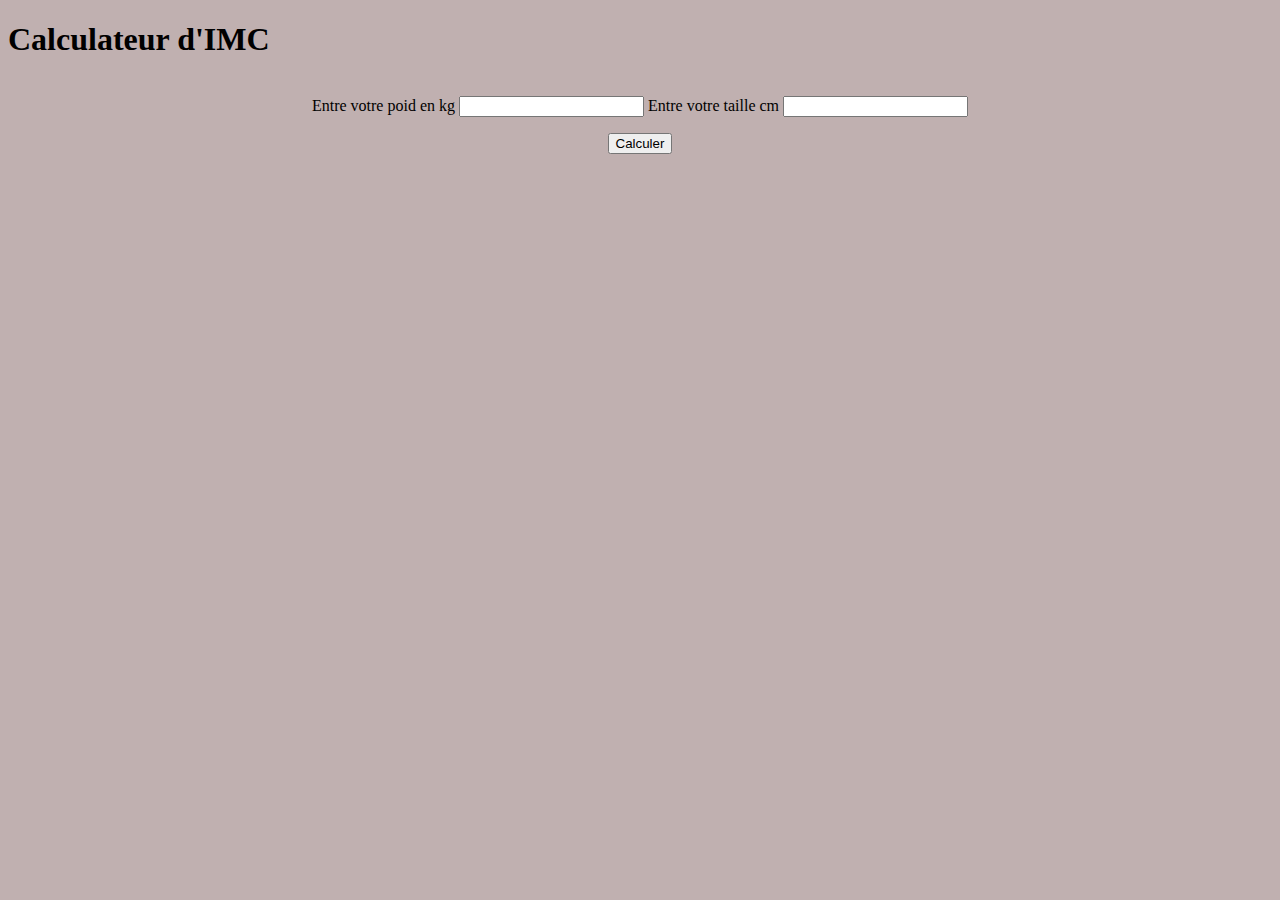
==== imc/index.html @ 073861eb "1er push" ====
<!DOCTYPE html>
<html lang="en">
<head>
    <meta charset="UTF-8">
    <meta name="viewport" content="width=device-width, initial-scale=1.0">
    <link rel="stylesheet" href="./syle.css">
    <title>Calcul IMC</title>
</head>
<body>

    <h1>Calculateur d'IMC</h1>
    <form id="form" onsubmit="return false">
        <div class="container">
            <div class="infos">
                <label for="poid">Entre votre poid en kg</label>
                <input type="text" name="poid" id="poid">
                
                <label for="taille">Entre votre taille cm</label>
                <input type="text" name="taille" id="taille"></label>
            </div>  
            <div class="btn">
                <input type="submit" value="Calculer" id="btn">
            </div>  
            <div id="res">
                <!-- RESULTA DE L IMC -->
            </div>
        </div>
    </form>
 
		<script src="./index.js"></script>
</body>
</html>
---- imc/syle.css ----
body{
    background: #c0b0b0;
}

.container{
    display: flex;
    flex-direction: column;
    justify-content: center;
    align-items: center;
}
.infos{
    padding: 1rem;
}
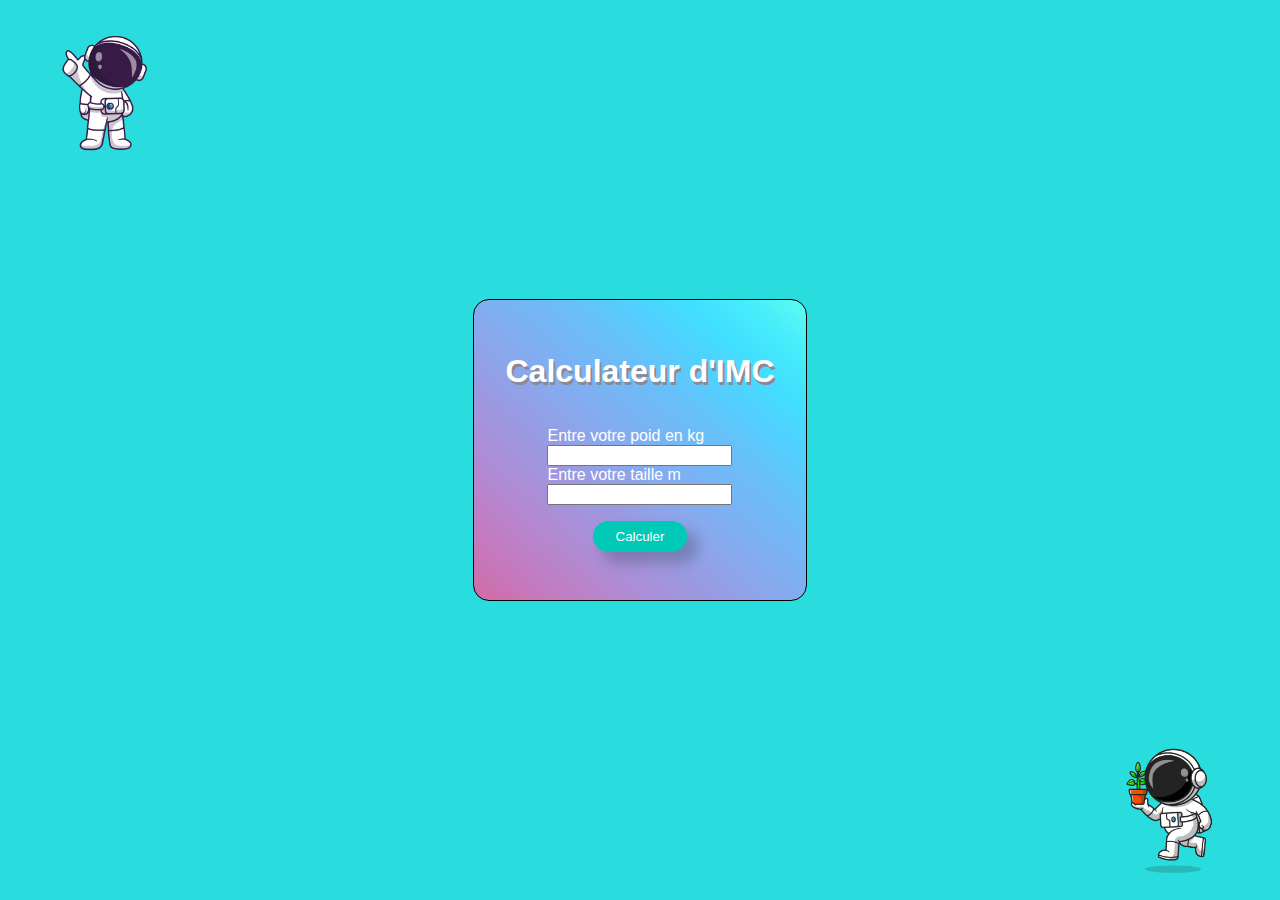
==== commit d9faf749: "clearning" ====
--- a/imc/index.html
+++ b/imc/index.html
@@ -1,32 +1,40 @@
 <!DOCTYPE html>
 <html lang="en">
+
 <head>
     <meta charset="UTF-8">
     <meta name="viewport" content="width=device-width, initial-scale=1.0">
     <link rel="stylesheet" href="./syle.css">
     <title>Calcul IMC</title>
 </head>
+
 <body>
-
-    <h1>Calculateur d'IMC</h1>
+    <img src="./img/1.jpg" alt="image" class="haut decor">
+    <img src="./img/2.jpg" alt="image" class="bas decor">
     <form id="form" onsubmit="return false">
         <div class="container">
+            <h1>Calculateur d'IMC</h1>
             <div class="infos">
-                <label for="poid">Entre votre poid en kg</label>
-                <input type="text" name="poid" id="poid">
-                
-                <label for="taille">Entre votre taille cm</label>
-                <input type="text" name="taille" id="taille"></label>
-            </div>  
+                <div class="entre">
+                    <label for="poid">Entre votre poid en kg</label>
+                    <input type="text" name="poid" id="poid">
+                </div>
+
+                <div class="entre">
+                    <label for="taille">Entre votre taille m</label>
+                    <input type="text" name="taille" id="taille"></label>
+                </div>
+            </div>
             <div class="btn">
                 <input type="submit" value="Calculer" id="btn">
-            </div>  
+            </div>
             <div id="res">
-                <!-- RESULTA DE L IMC -->
+
             </div>
         </div>
     </form>
- 
-		<script src="./index.js"></script>
+
+    <script src="./index.js"></script>
 </body>
+
 </html>--- a/imc/syle.css
+++ b/imc/syle.css
@@ -1,14 +1,80 @@
-body{
-    background: #c0b0b0;
+html{
+    margin: 0;
+    padding: 0;
+    width: 100%;
+    height: 100%;
+    display: flex;
+    align-items: center;
+    justify-content: center;
+    color: white;
+    font-family: Montserrat, sans-serif;
+    background: #29ddde;
 }
 
 .container{
     display: flex;
     flex-direction: column;
-    justify-content: center;
     align-items: center;
+    border: 1px solid black;
+    border-radius: 1rem;
+    margin: 0;
+    padding: 2rem;
+    max-width: 25rem;
+    background-image: linear-gradient(to right top, #d16ba5, #c777b9, #ba83ca, #aa8fd8, #9a9ae1, #8aa7ec, #79b3f4, #69bff8, #52cffe, #41dfff, #46eefa, #5ffbf1);
 }
 .infos{
     padding: 1rem;
 }
+h1{
+    text-shadow: 2px 3px 0px #898999;
+    font-weight: 900;
+}
+.maigreur{
+    color: orange;
+}
+.normal{
+color: green;
+}
+.preObesite{
+    color: red;
+}
+.entre{
+    display: flex;
+    flex-direction: column;
+}
+#res{
+    display: flex;
+    flex-direction: column;
+    align-items: center;
+}
 
+#res > p,img {
+    margin: 1rem;
+}
+#btn{
+    background: #00c9b7;
+    padding: 0.5rem 1.4rem;
+    margin-bottom: 1rem;
+    border-radius: 25px; 
+    font-weight: 400; 
+    color: #FFF;
+    border: 0;      
+    box-shadow: 10px 10px 14px 1px rgba(00,00,00,0.2);
+}
+#btn:hover{
+    box-shadow: none;
+}
+
+.decor{
+    width: 150px;
+}
+.haut{
+top: 0;
+position:absolute;
+left: 1rem;
+}
+.bas{
+    position: absolute;
+bottom: 0;
+right: 1rem;
+}